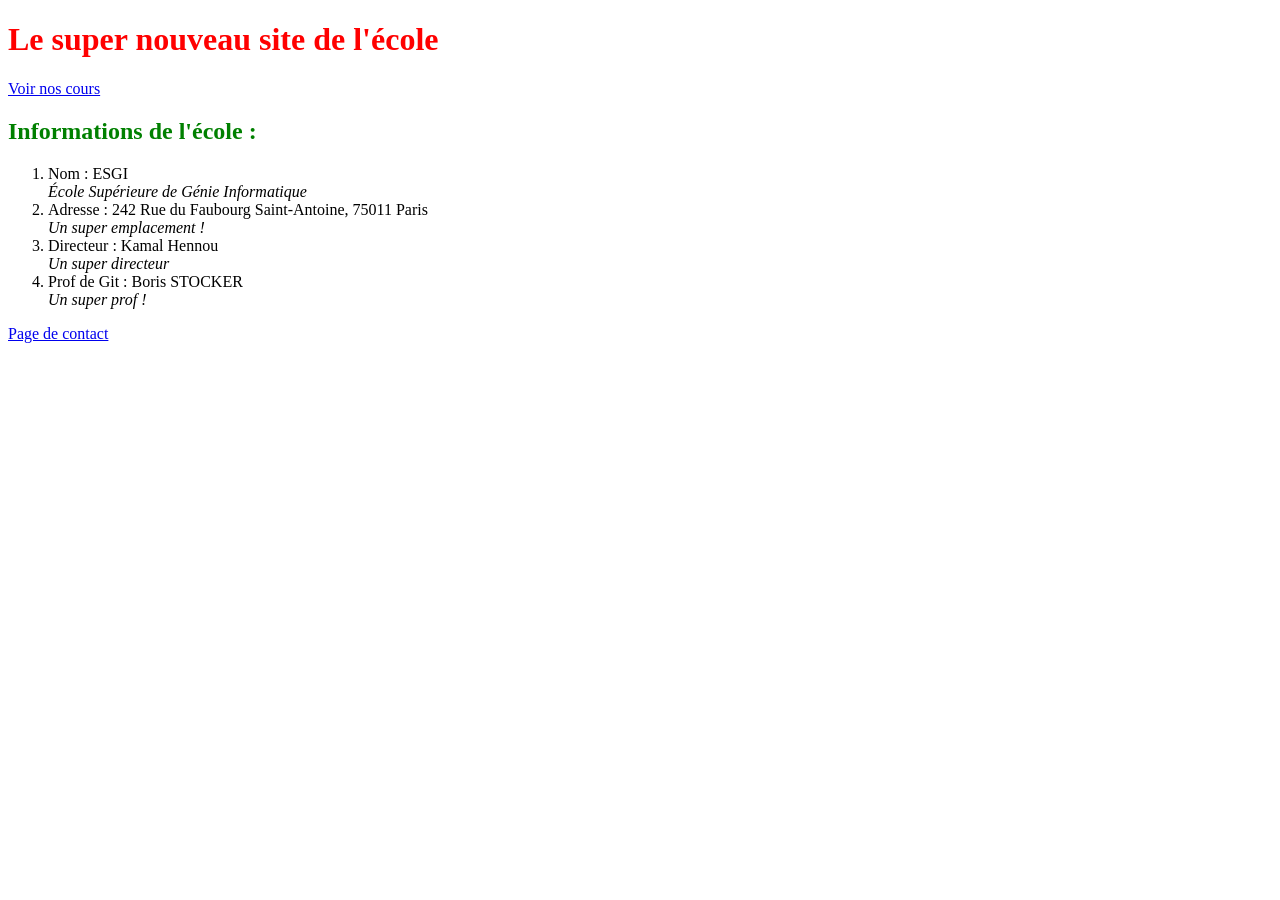
==== index.html @ 77d17f4d "fix: corrige les fautes dans index.html" ====
<!doctype html>
<html lang="fr">
<head>
  <meta charset="utf-8">
  <link rel="stylesheet" href="style.css">
  <title>Mon Site</title>
</head>
<body>
  <h1>Le super nouveau site de l'école</h1>
  <p><a href="cours.html">Voir nos cours</a></p>
  <section>
    <h2>Informations de l'école :</h2>
     <ol>
      <li>Nom : ESGI<br><em>École Supérieure de Génie Informatique</em></li>
      <li>Adresse : 242 Rue du Faubourg Saint-Antoine, 75011 Paris<br><em>Un super emplacement !</em></li>
      <li>Directeur : Kamal Hennou<br><em>Un super directeur</em></li>
      <li>Prof de Git : Boris STOCKER<br><em>Un super prof !</em></li>
    </ol>
  </section>
<p><a href="contact.html">Page de contact</a></p>
</body>
</html>
---- style.css ----
h1 {
  color: red;
}

h2 {
  color: green;
}

.dark {
    background-color: black;
    color: white;
}

.dark a {
    color: white;
}

@media (max-width: 700px) {
  h1 { font-size: 18px; }
}
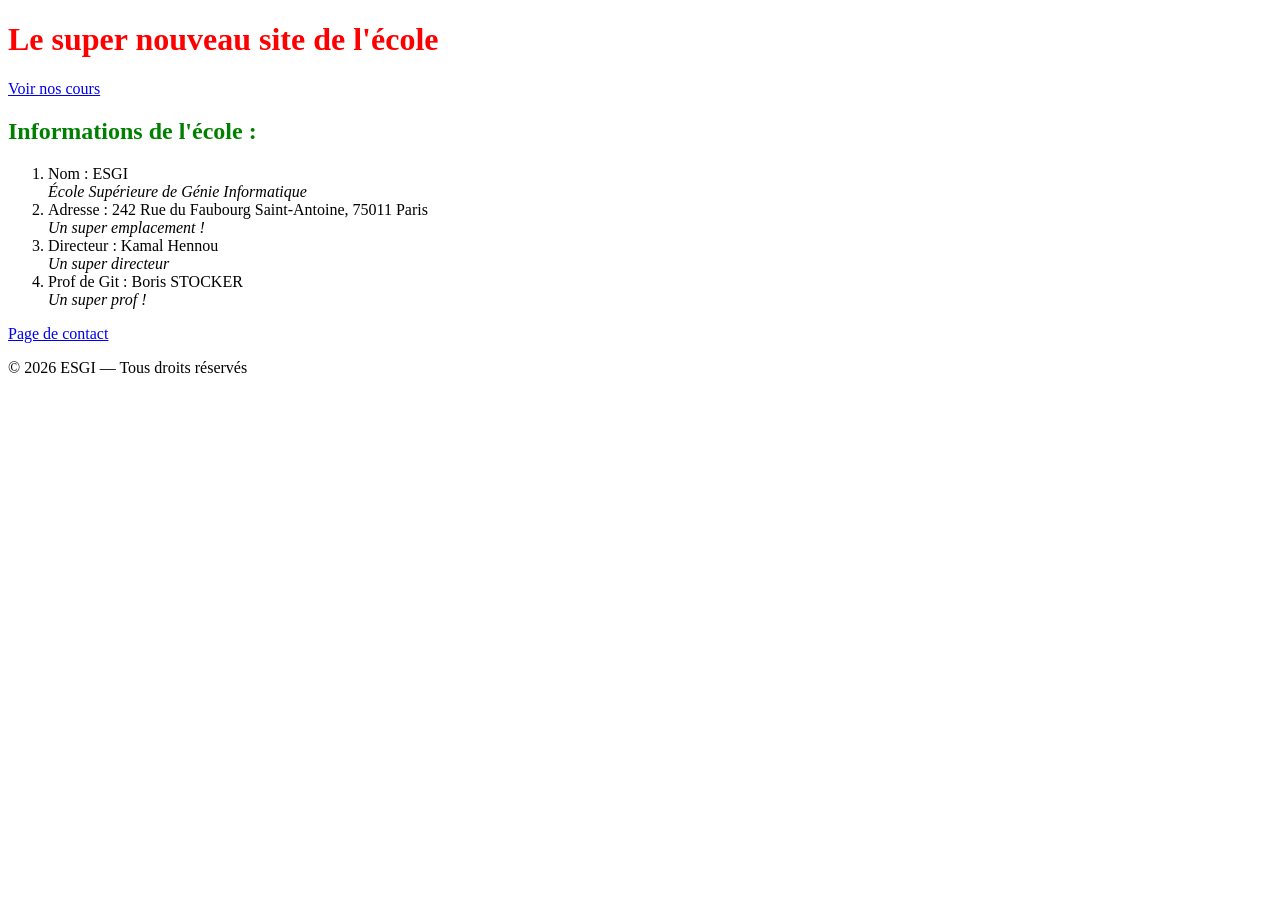
==== commit 28df22a8: "feat: ajout footer copyright" ====
--- a/index.html
+++ b/index.html
@@ -18,5 +18,6 @@
     </ol>
   </section>
 <p><a href="contact.html">Page de contact</a></p>
+<footer>© 2026 ESGI — Tous droits réservés</footer>
 </body>
 </html>
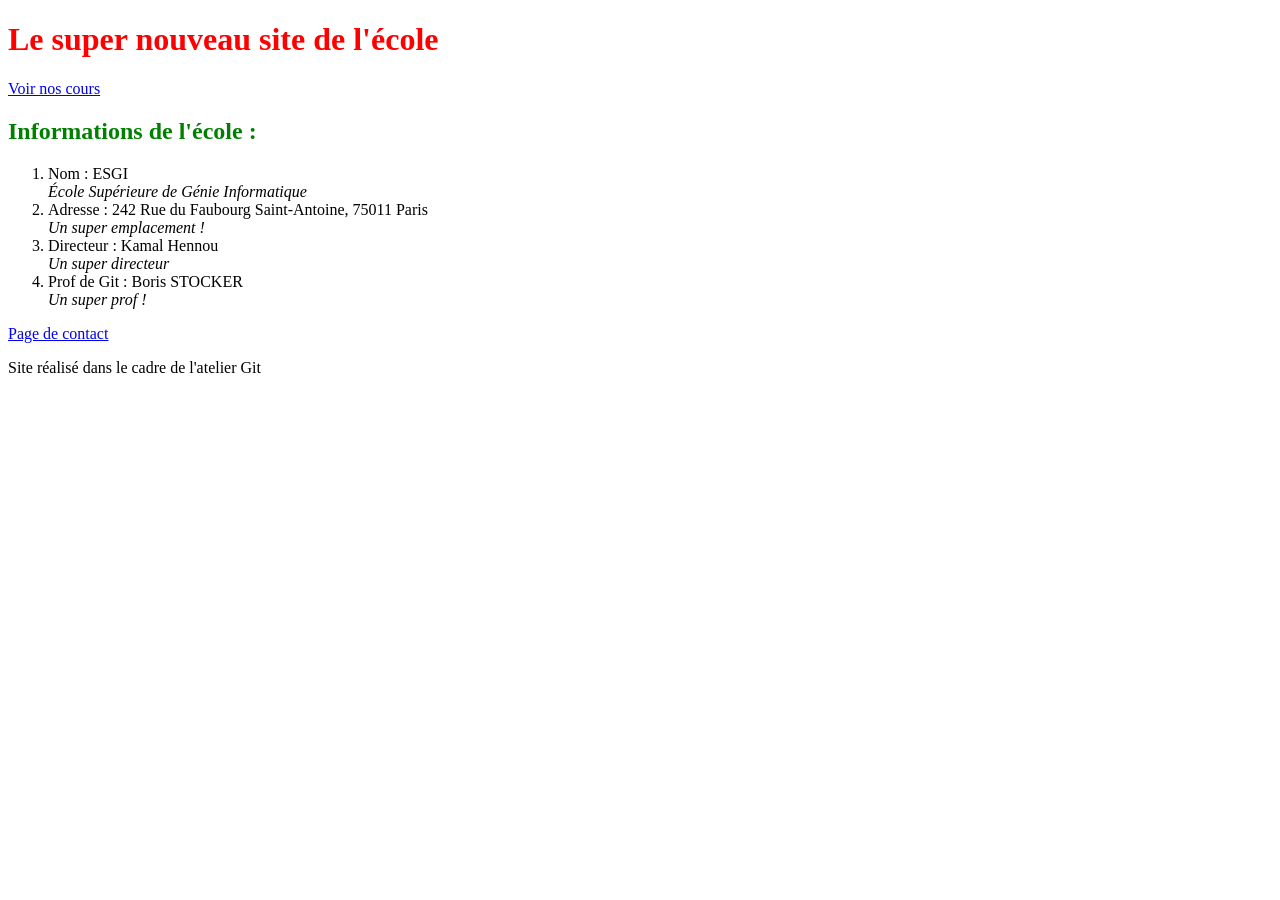
==== commit 7771beec: "feat: ajout footer atelier git" ====
--- a/index.html
+++ b/index.html
@@ -18,6 +18,6 @@
     </ol>
   </section>
 <p><a href="contact.html">Page de contact</a></p>
-<footer>© 2026 ESGI — Tous droits réservés</footer>
+<footer>Site réalisé dans le cadre de l'atelier Git</footer>
 </body>
 </html>
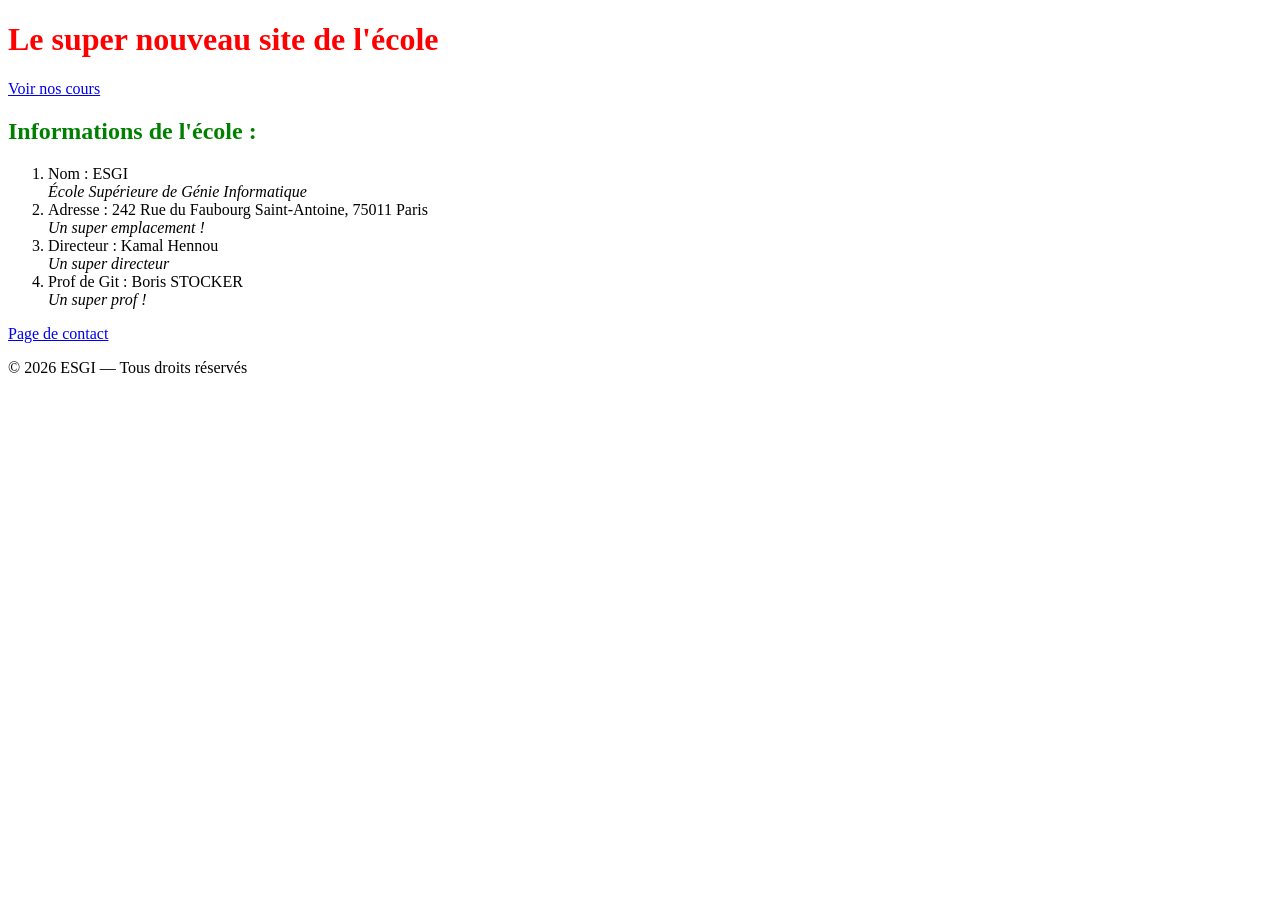
==== commit dbb26932: "Merge pull request #8 from ndiayendeyembasse32-sys/feature/footer-1 feat: ajout footer copyright" ====
--- a/index.html
+++ b/index.html
@@ -18,6 +18,6 @@
     </ol>
   </section>
 <p><a href="contact.html">Page de contact</a></p>
-<footer>Site réalisé dans le cadre de l'atelier Git</footer>
+<footer>© 2026 ESGI — Tous droits réservés</footer>
 </body>
 </html>
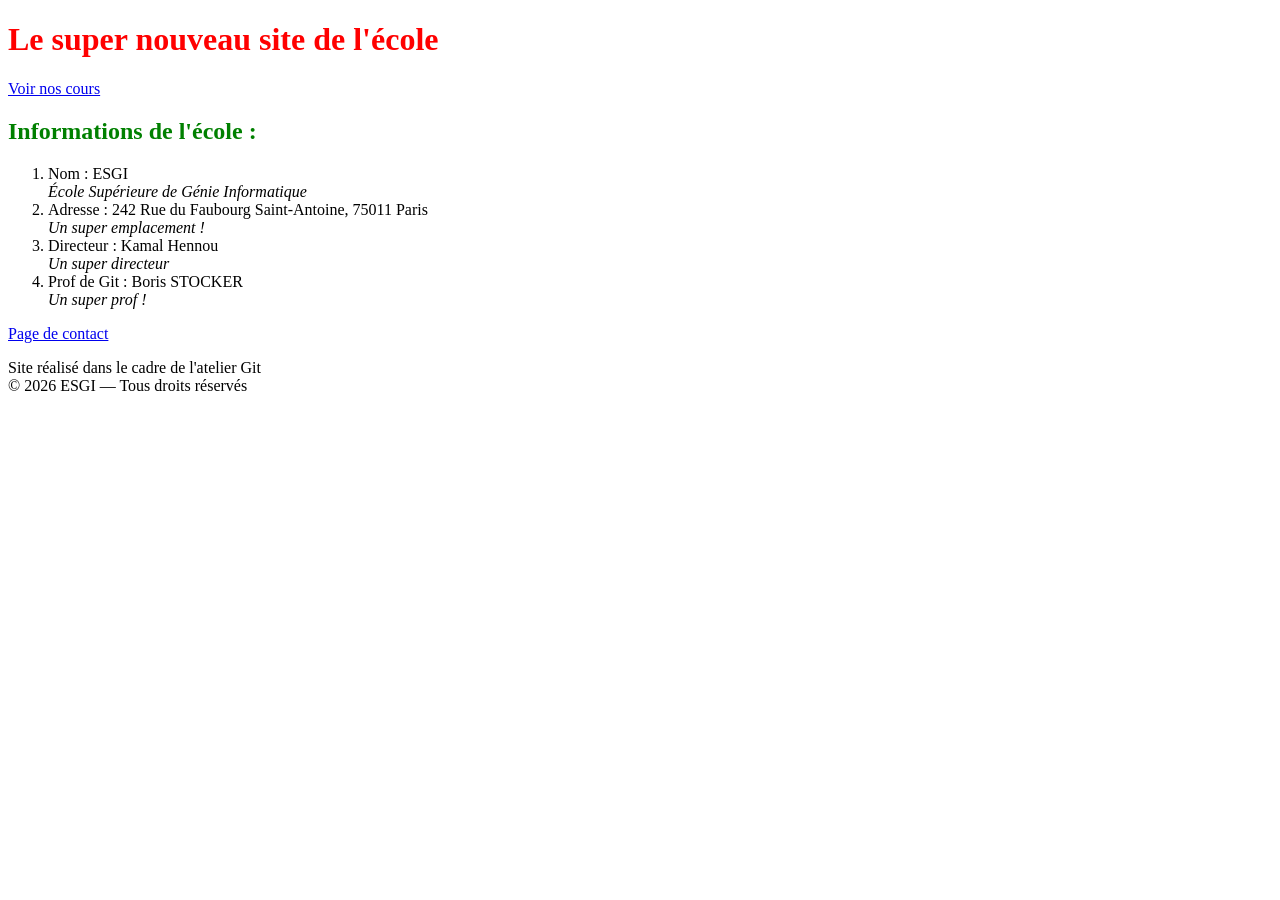
==== commit d6f67775: "merge: combine les deux footers" ====
--- a/index.html
+++ b/index.html
@@ -18,6 +18,7 @@
     </ol>
   </section>
 <p><a href="contact.html">Page de contact</a></p>
+<footer>Site réalisé dans le cadre de l'atelier Git</footer>
 <footer>© 2026 ESGI — Tous droits réservés</footer>
 </body>
 </html>
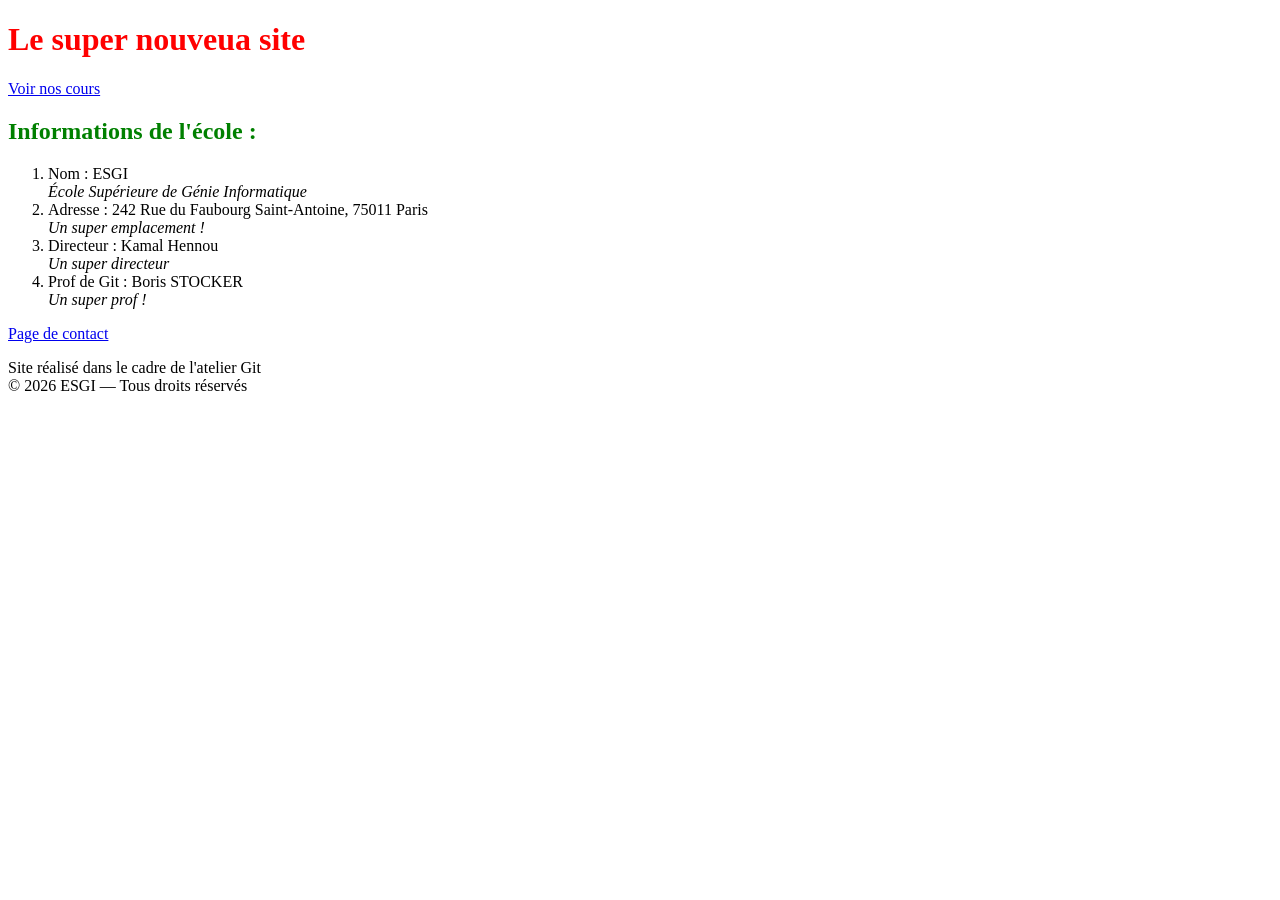
==== commit 46e6a372: "feat: modifie le titre principal" ====
--- a/index.html
+++ b/index.html
@@ -6,7 +6,7 @@
   <title>Mon Site</title>
 </head>
 <body>
-  <h1>Le super nouveau site de l'école</h1>
+  <h1>Le super nouveua site</h1>
   <p><a href="cours.html">Voir nos cours</a></p>
   <section>
     <h2>Informations de l'école :</h2>
--- a/style.css
+++ b/style.css
@@ -4,17 +4,4 @@
 
 h2 {
   color: green;
-}
-
-.dark {
-    background-color: black;
-    color: white;
-}
-
-.dark a {
-    color: white;
-}
-
-@media (max-width: 700px) {
-  h1 { font-size: 18px; }
 }
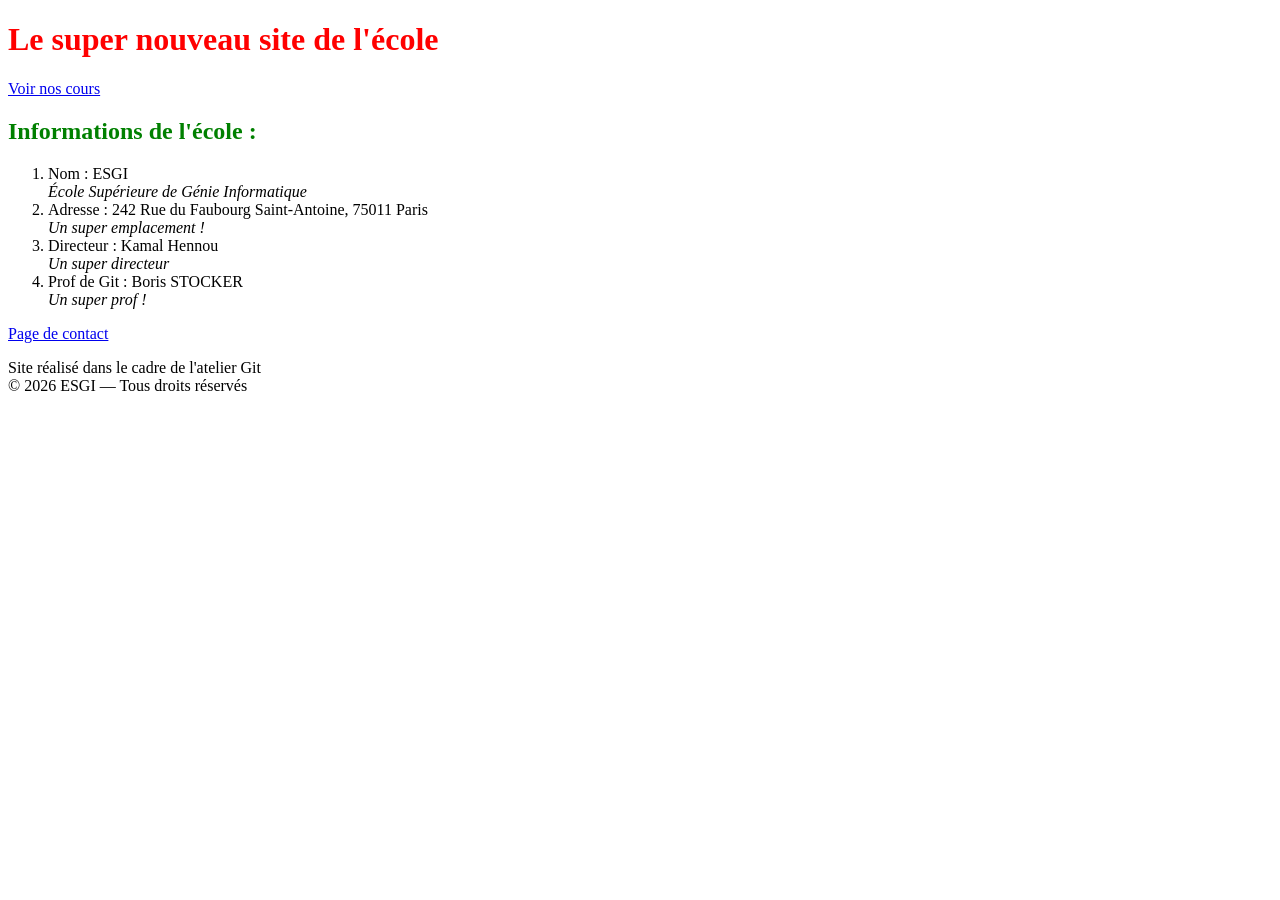
==== commit 7491f90f: "Revert "feat: modifie le titre principal" This reverts commit 46e6a37." ====
--- a/index.html
+++ b/index.html
@@ -6,7 +6,7 @@
   <title>Mon Site</title>
 </head>
 <body>
-  <h1>Le super nouveua site</h1>
+  <h1>Le super nouveau site de l'école</h1>
   <p><a href="cours.html">Voir nos cours</a></p>
   <section>
     <h2>Informations de l'école :</h2>
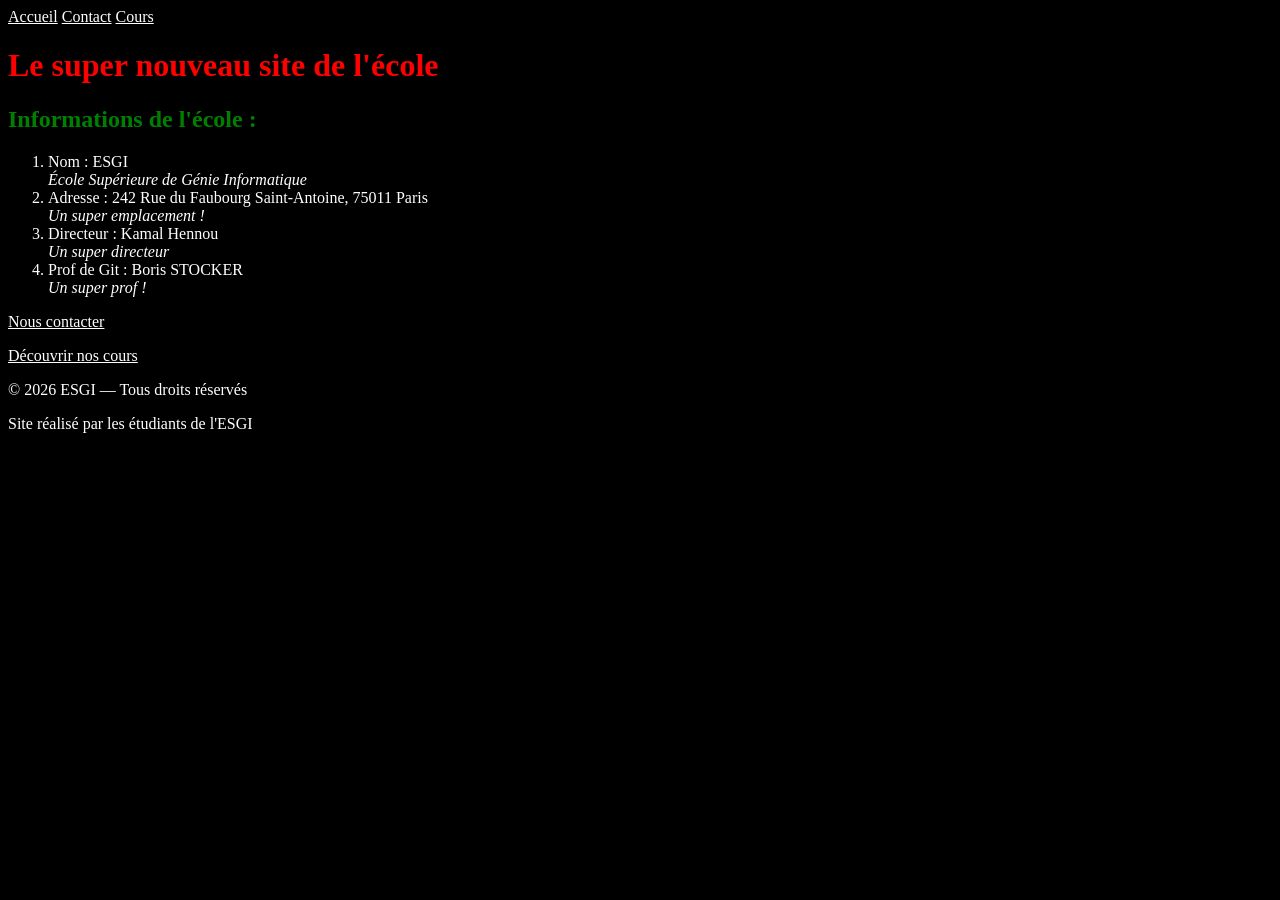
==== commit a79e15bc: "Merge df4b499e176b7df79e0f7959fbe3bf1bb9b3a88e into 5b87e3fb1ac4f1792ee636c8dd3c83097e924e9e" ====
--- a/index.html
+++ b/index.html
@@ -1,24 +1,53 @@
 <!doctype html>
 <html lang="fr">
 <head>
+  <meta name="viewport" content="width=device-width, initial-scale=1">
+  <meta name="description" content="Site de l'école">
   <meta charset="utf-8">
+  <meta name="viewport" content="width=device-width, initial-scale=1">
+  <title>Mon Site</title>
   <link rel="stylesheet" href="style.css">
-  <title>Mon Site</title>
 </head>
-<body>
+
+<body class="dark">
+  <nav>
+    <a href="index.html">Accueil</a>
+    <a href="contact.html">Contact</a>
+    <a href="cours.html">Cours</a>
+  </nav>
   <h1>Le super nouveau site de l'école</h1>
-  <p><a href="cours.html">Voir nos cours</a></p>
+
   <section>
     <h2>Informations de l'école :</h2>
-     <ol>
-      <li>Nom : ESGI<br><em>École Supérieure de Génie Informatique</em></li>
-      <li>Adresse : 242 Rue du Faubourg Saint-Antoine, 75011 Paris<br><em>Un super emplacement !</em></li>
-      <li>Directeur : Kamal Hennou<br><em>Un super directeur</em></li>
-      <li>Prof de Git : Boris STOCKER<br><em>Un super prof !</em></li>
+    <ol>
+      <li>
+        Nom : ESGI<br>
+        <em>École Supérieure de Génie Informatique</em>
+      </li>
+      <li>
+        Adresse : 242 Rue du Faubourg Saint-Antoine, 75011 Paris<br>
+        <em>Un super emplacement !</em>
+      </li>
+      <li>
+        Directeur : Kamal Hennou<br>
+        <em>Un super directeur</em>
+      </li>
+      <li>
+        Prof de Git : Boris STOCKER<br>
+        <em>Un super prof !</em>
+      </li>
     </ol>
   </section>
-<p><a href="contact.html">Page de contact</a></p>
-<footer>Site réalisé dans le cadre de l'atelier Git</footer>
-<footer>© 2026 ESGI — Tous droits réservés</footer>
+
+  <p><a href="contact.html">Nous contacter</a></p>
+  <p><a href="cours.html">Découvrir nos cours</a></p>
+
+  <footer>
+    <p>© 2026 ESGI — Tous droits réservés</p>
+  </footer>
+
+  <footer>
+    <p>Site réalisé par les étudiants de l'ESGI</p>
+  </footer>
 </body>
 </html>
--- a/style.css
+++ b/style.css
@@ -4,4 +4,17 @@
 
 h2 {
   color: green;
+}
+
+.dark {
+    background-color: black;
+    color: white;
+}
+
+.dark a {
+    color: white;
+}
+
+@media (max-width: 700px) {
+  h1 { font-size: 18px; }
 }
